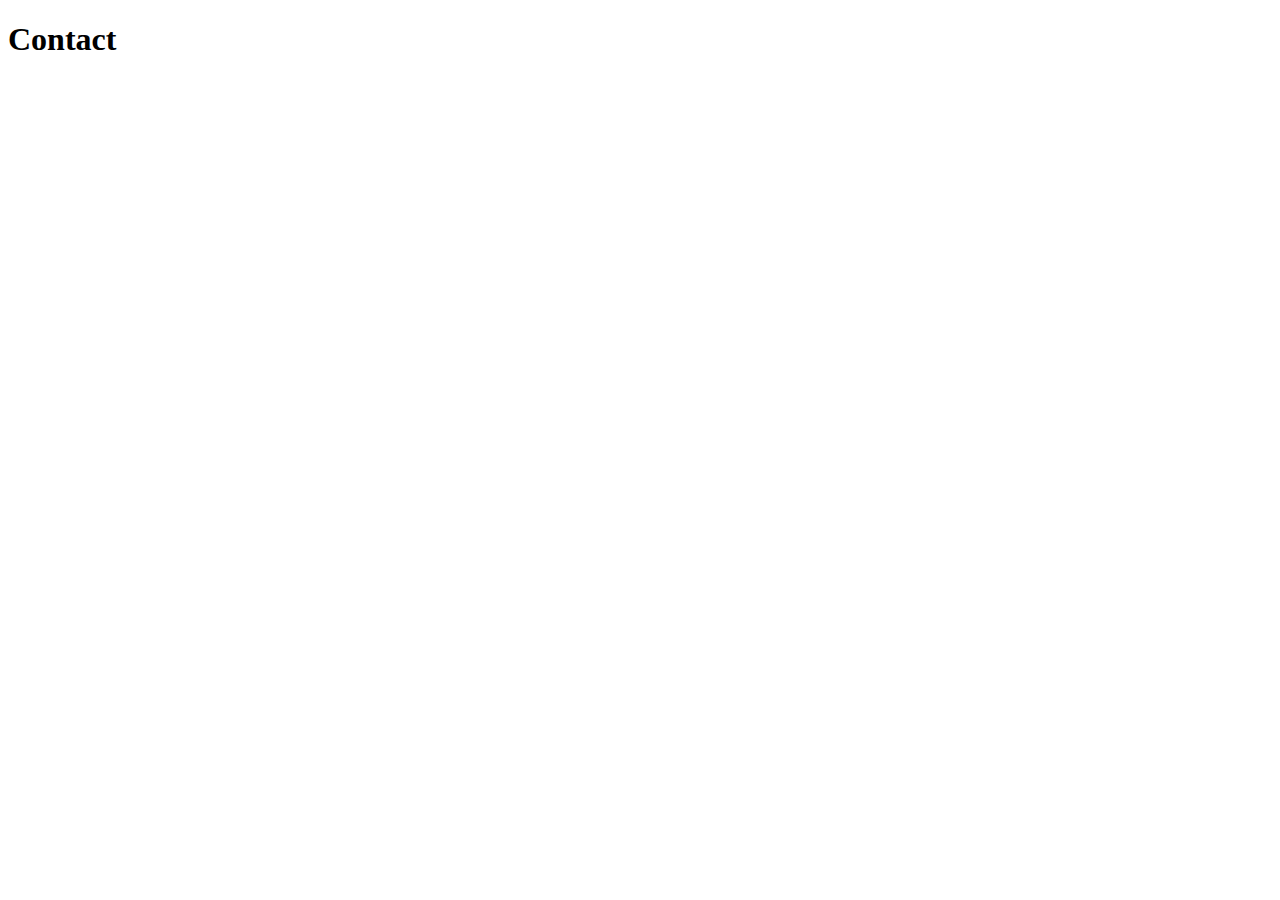
==== HTML/CONTACT.html @ 9c0e9377 "three pages" ====
<!DOCTYPE html>
<html lang="en">
<head>
    <meta charset="UTF-8">
    <meta name="viewport" content="width=device-width, initial-scale=1.0">
    <meta http-equiv="X-UA-Compatible" content="ie=edge">
    <title>Document</title>
</head>
<body>
   <h1>Contact</h1> 
</body>
</html>
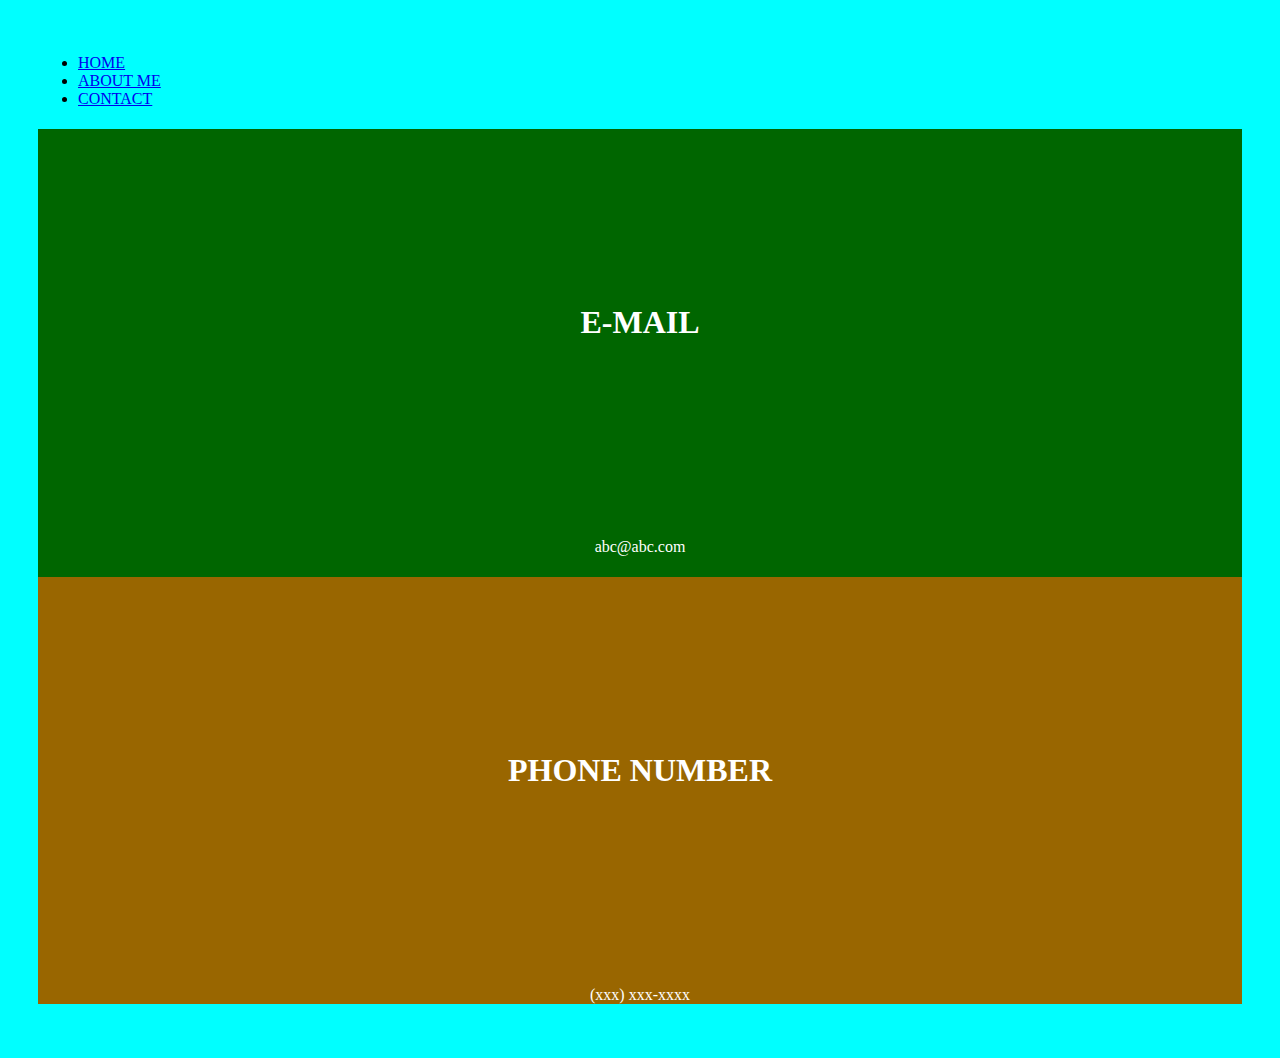
==== commit d3c6d1d3: "The Three Pages" ====
--- a/HTML/CONTACT.html
+++ b/HTML/CONTACT.html
@@ -4,9 +4,23 @@
     <meta charset="UTF-8">
     <meta name="viewport" content="width=device-width, initial-scale=1.0">
     <meta http-equiv="X-UA-Compatible" content="ie=edge">
-    <title>Document</title>
+    <title>CONTACT</title>
 </head>
-<body>
-   <h1>Contact</h1> 
-</body>
-</html>+<body style="background-color:aqua; padding: 30px">
+    <nav>
+        <ul>
+        <li><a href="index.html">HOME</a></li>
+        <LI><a href="aboutMe.html">ABOUT ME</a></lI>
+        <LI><a href="contact.html">CONTACT</a></lI>	
+        </ul>
+    </nav>
+    <div style="background-color:#006600">
+    <h1 style="color: white; text-align: center; padding: 175px">E-MAIL</h1>
+    <P style= "text-align: center; color: white">abc@abc.com</P>
+    <div>
+    
+    <div style= "background-color:#996600">
+    <h1 style="color: white; text-align: center; padding: 175px">PHONE NUMBER</h1>
+    <P style="text-align: center; color: white">(xxx) xxx-xxxx</P>
+    </html>
+    </body>